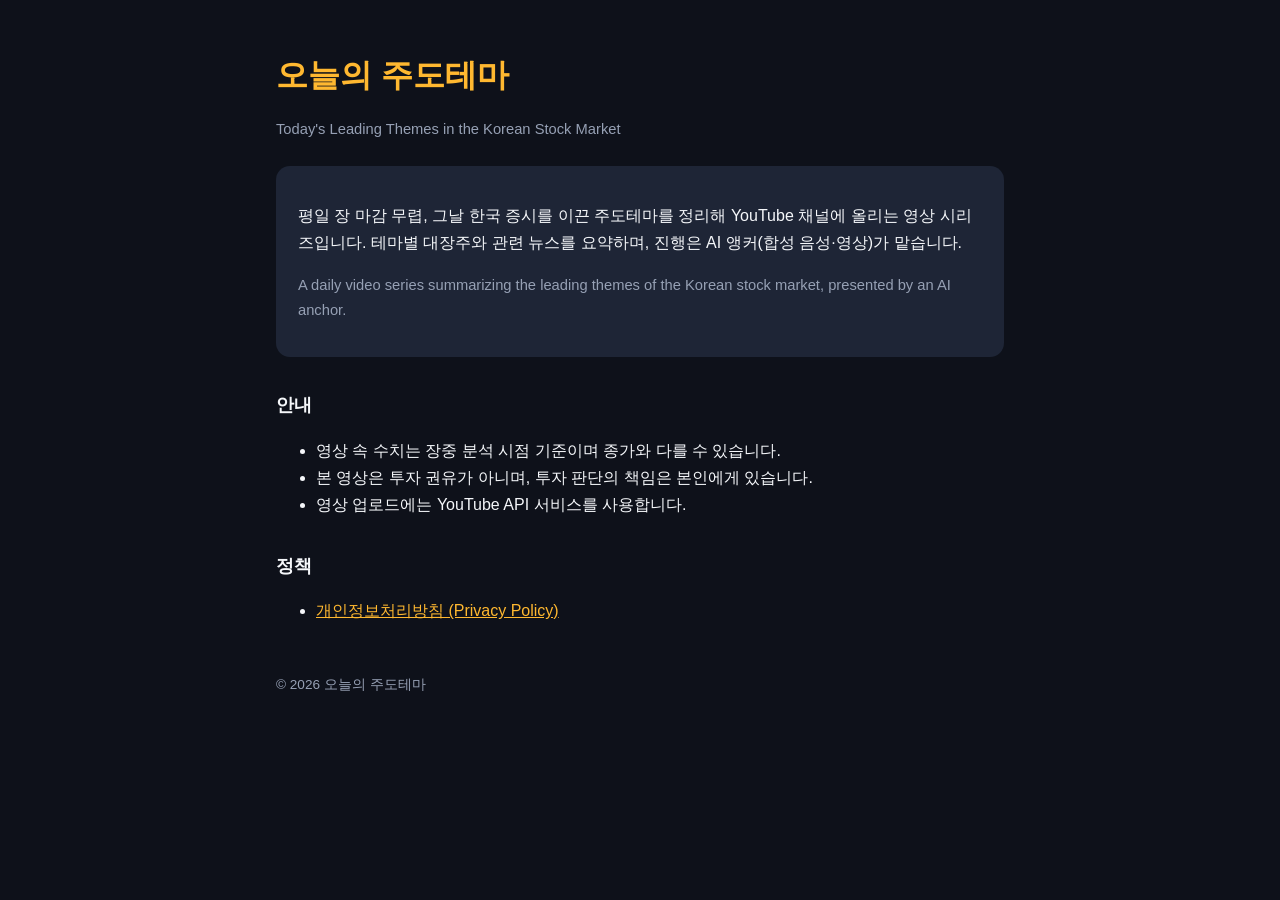
==== index.html @ 1f89984c "Add homepage and privacy policy for YouTube OAuth app Co-Authored-By: Claude Opus 5.5 <noreply@anthr" ====
<!doctype html>
<html lang="ko">
<head>
<meta charset="utf-8">
<meta name="viewport" content="width=device-width, initial-scale=1">
<title>오늘의 주도테마</title>
<link rel="stylesheet" href="style.css">
</head>
<body>
<main>
  <h1>오늘의 주도테마</h1>
  <p class="muted">Today's Leading Themes in the Korean Stock Market</p>

  <div class="card">
    <p>평일 장 마감 무렵, 그날 한국 증시를 이끈 주도테마를 정리해 YouTube 채널에 올리는 영상 시리즈입니다.
       테마별 대장주와 관련 뉴스를 요약하며, 진행은 AI 앵커(합성 음성·영상)가 맡습니다.</p>
    <p class="muted">A daily video series summarizing the leading themes of the Korean stock market, presented by an AI anchor.</p>
  </div>

  <h2>안내</h2>
  <ul>
    <li>영상 속 수치는 장중 분석 시점 기준이며 종가와 다를 수 있습니다.</li>
    <li>본 영상은 투자 권유가 아니며, 투자 판단의 책임은 본인에게 있습니다.</li>
    <li>영상 업로드에는 YouTube API 서비스를 사용합니다.</li>
  </ul>

  <h2>정책</h2>
  <ul>
    <li><a href="privacy.html">개인정보처리방침 (Privacy Policy)</a></li>
  </ul>

  <footer>© 2026 오늘의 주도테마</footer>
</main>
</body>
</html>
---- style.css ----
:root { --bg: #0e111a; --card: #1e2536; --text: #f5f7fa; --muted: #96a0b4; --accent: #ffb830; }
* { box-sizing: border-box; }
body { margin: 0; background: var(--bg); color: var(--text); font-family: "Malgun Gothic", "Apple SD Gothic Neo", "Noto Sans KR", sans-serif; line-height: 1.7; }
main { max-width: 760px; margin: 0 auto; padding: 48px 16px 64px; }
h1 { color: var(--accent); font-size: 2rem; margin: 0 0 8px; }
h2 { font-size: 1.15rem; margin: 32px 0 8px; }
p, li { color: var(--text); }
.muted { color: var(--muted); font-size: .92rem; }
.card { background: var(--card); border-radius: 14px; padding: 20px 22px; margin: 24px 0; }
a { color: var(--accent); }
footer { margin-top: 48px; color: var(--muted); font-size: .85rem; }
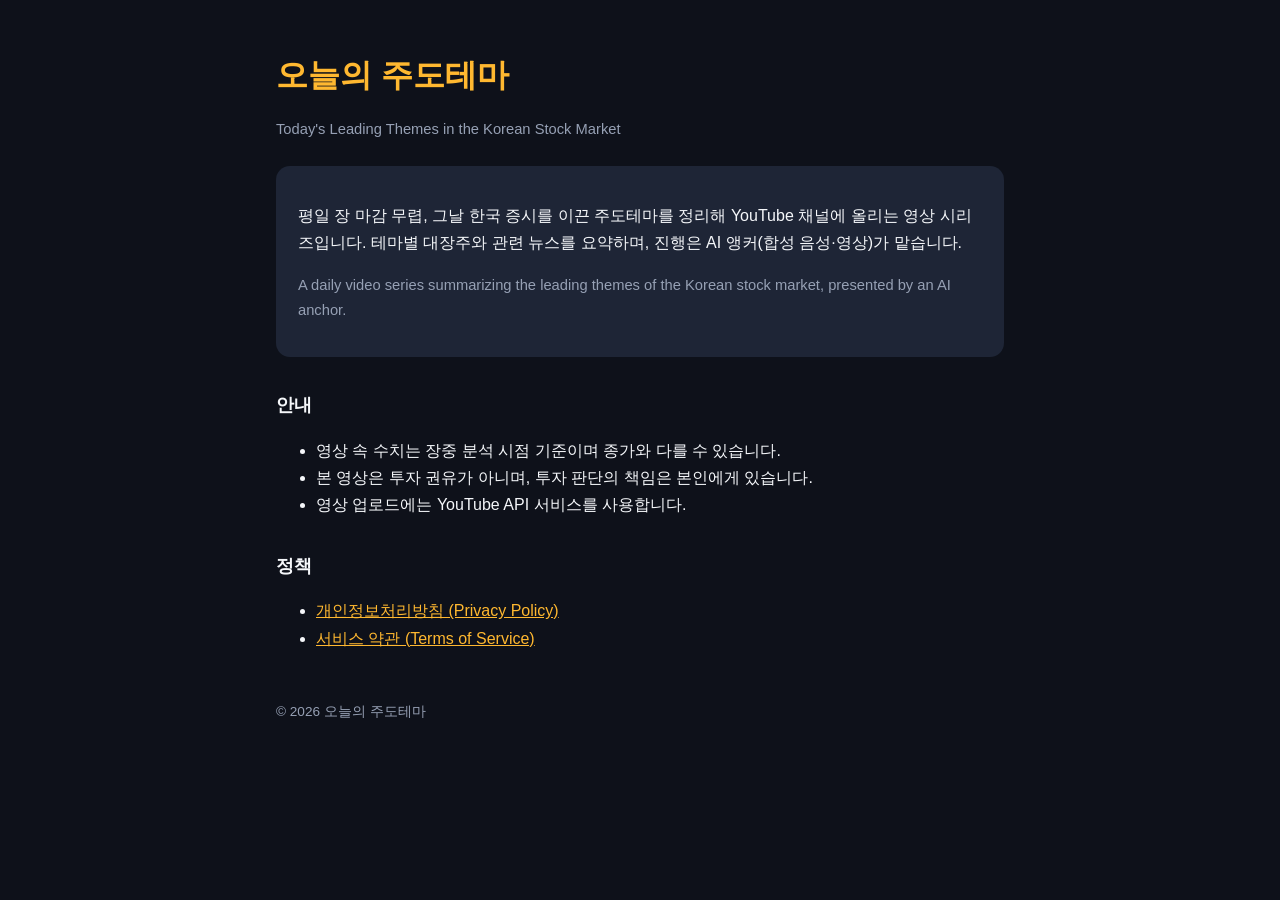
==== commit 99df276c: "Add terms of service page Co-Authored-By: Claude Opus 5.5 <noreply@anthropic.com>" ====
--- a/index.html
+++ b/index.html
@@ -27,6 +27,7 @@
   <h2>정책</h2>
   <ul>
     <li><a href="privacy.html">개인정보처리방침 (Privacy Policy)</a></li>
+    <li><a href="terms.html">서비스 약관 (Terms of Service)</a></li>
   </ul>
 
   <footer>© 2026 오늘의 주도테마</footer>
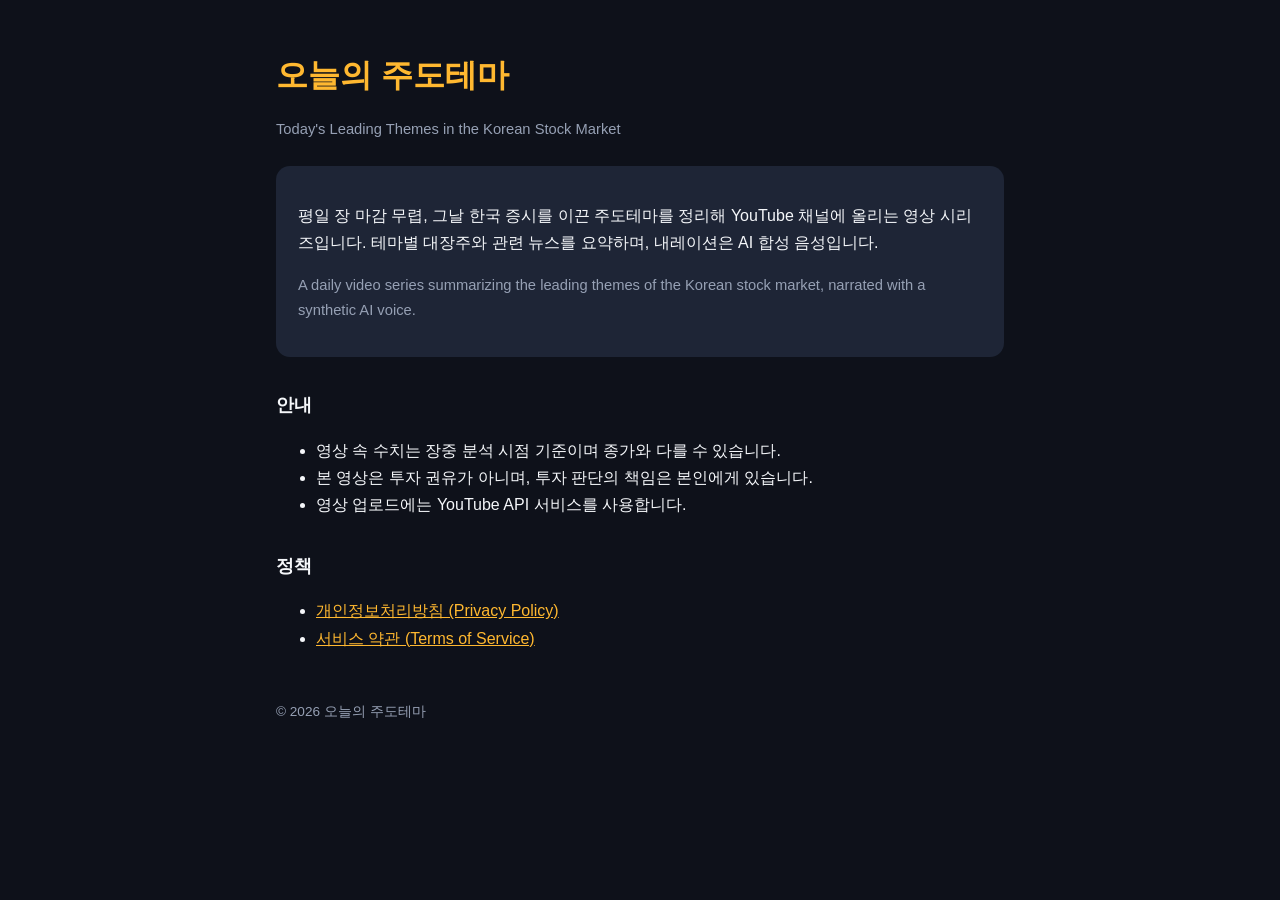
==== commit b82a226a: "Describe narration as synthetic AI voice (no AI anchor) Co-Authored-By: Claude Opus 5.5 <noreply@ant" ====
--- a/index.html
+++ b/index.html
@@ -13,8 +13,8 @@
 
   <div class="card">
     <p>평일 장 마감 무렵, 그날 한국 증시를 이끈 주도테마를 정리해 YouTube 채널에 올리는 영상 시리즈입니다.
-       테마별 대장주와 관련 뉴스를 요약하며, 진행은 AI 앵커(합성 음성·영상)가 맡습니다.</p>
-    <p class="muted">A daily video series summarizing the leading themes of the Korean stock market, presented by an AI anchor.</p>
+       테마별 대장주와 관련 뉴스를 요약하며, 내레이션은 AI 합성 음성입니다.</p>
+    <p class="muted">A daily video series summarizing the leading themes of the Korean stock market, narrated with a synthetic AI voice.</p>
   </div>
 
   <h2>안내</h2>
